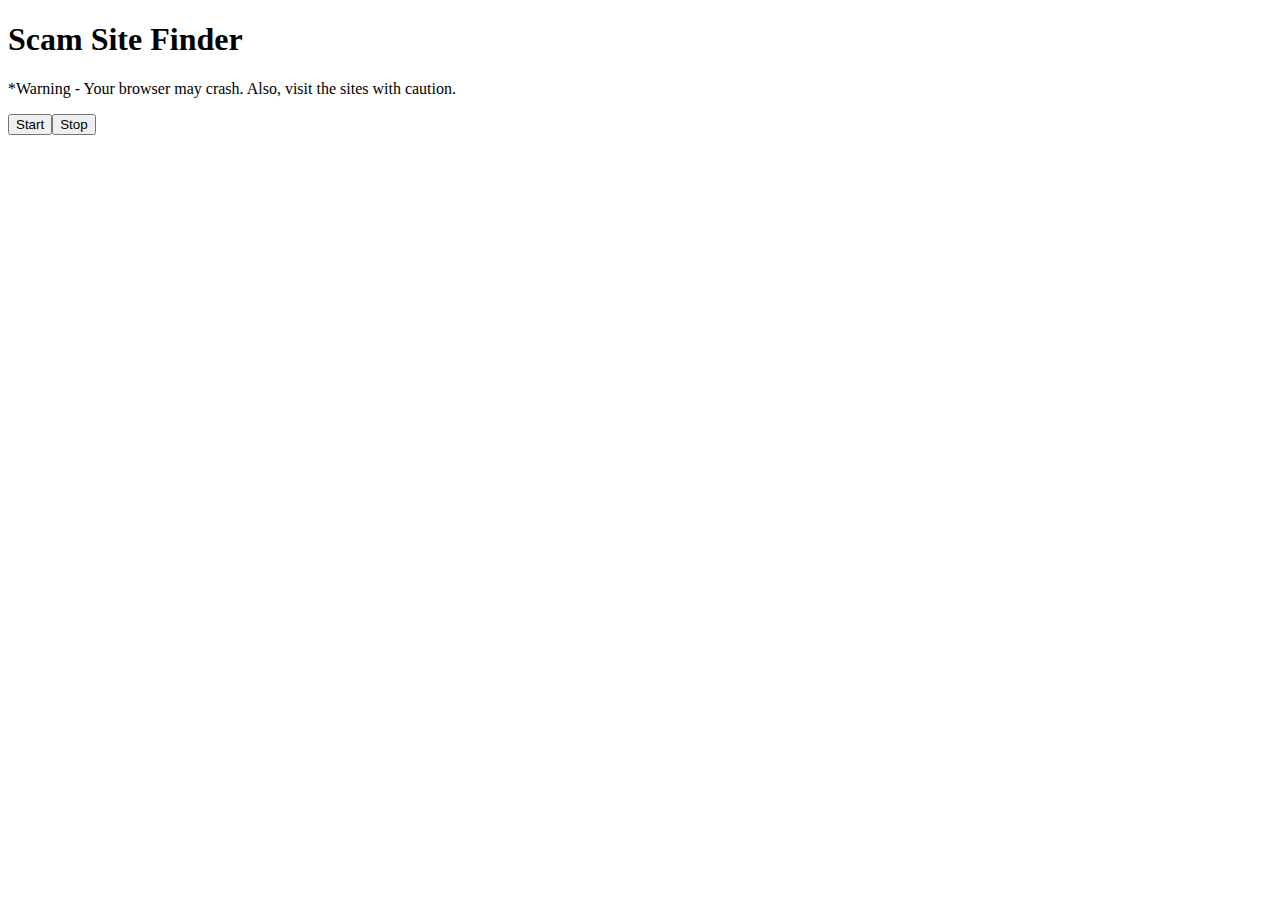
==== index.html @ d5d861ef "Initial commit" ====
<!DOCTYPE html>
<html>
<head>
	<title>Scam Site Finder</title>
	<script type="text/javascript" src="nearbykeys.js"></script>
	<script type="text/javascript" src="misspell.js"></script>
	<script type="text/javascript" src="sitefinder.js"></script>
	<link rel="stylesheet" type="text/css" href="style.css">
</head>
<body>
<h1>Scam Site Finder</h1>
<p>*Warning - Your browser may crash. Also, visit the sites with caution.</p>
<p id="stats"></p>
<p id="siteList"></p>
<button onclick="start()">Start</button><button onclick="stop()">Stop</button>
<div id="main">
	
</div>
</body>
</html>
---- style.css ----
#main {
	display: none;
	visibility: hidden;
}
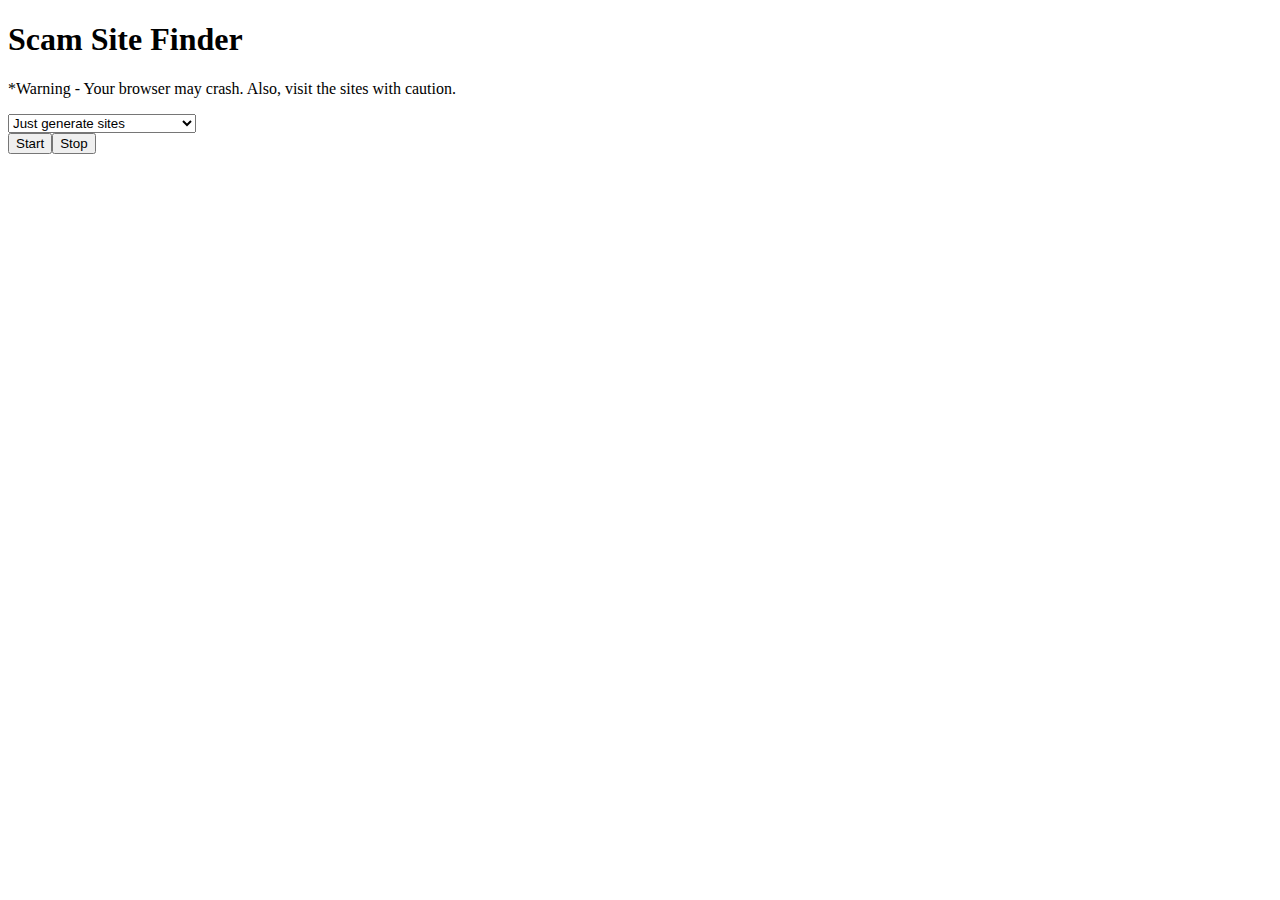
==== commit eb50ded0: "Add PHP Site Validator" ====
--- a/index.html
+++ b/index.html
@@ -10,11 +10,19 @@
 <body>
 <h1>Scam Site Finder</h1>
 <p>*Warning - Your browser may crash. Also, visit the sites with caution.</p>
+<select id="options">
+	<option selected="selected">Just generate sites</option>
+	<option>Generate and Validate Sites</option>
+</select>
+<br>
+<button onclick="start()">Start</button><button onclick="stop()">Stop</button>
 <p id="stats"></p>
 <p id="siteList"></p>
-<button onclick="start()">Start</button><button onclick="stop()">Stop</button>
 <div id="main">
 	
 </div>
 </body>
+<div id="script">
+	
+</div>
 </html>